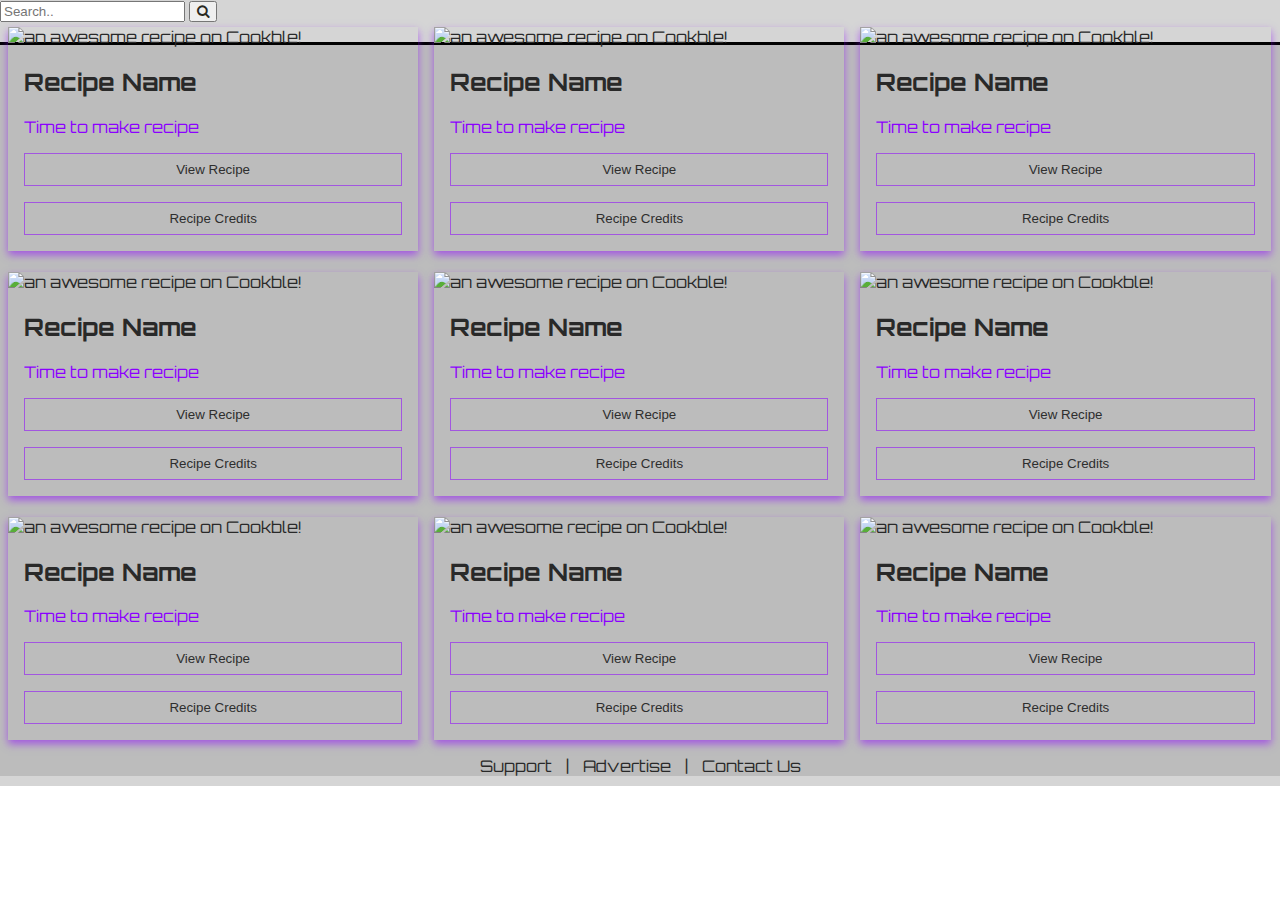
==== index.html @ fc813daf "added br element on line 128" ====
<!DOCTYPE html>
<html lang="en">
<head>
<title>Home - Cookble</title>
<meta name="viewport" content="width=device-width, initial-scale=1">
<link rel="icon" type="image/x-icon" href="logo.png">
<link rel="stylesheet" href="styles.css">
<link rel="stylesheet" href="https://cdnjs.cloudflare.com/ajax/libs/font-awesome/4.7.0/css/font-awesome.min.css">
<link href='https://fonts.googleapis.com/css?family=Orbitron' rel='stylesheet'>
</head>
<body>
  <div class="search-nav">
    <div class="search-container">
      <form action="#">
        <input type="text" placeholder="Search.." name="search">
        <button type="submit"><i class="fa fa-search"></i></button>
      </form>
    </div>
  </div>
  <div class="row">
    <div class="column">
     <div class="card">
         <img src="placeholder.png" alt="an awesome recipe on Cookble!" style="width:100%">
         <div class="container">
             <h2>Recipe Name</h2>
             <p class="title">Time to make recipe</p>
             <p><button class="button">View Recipe</button></p>
             <p><button class="button">Recipe Credits</button></p>
        </div>
    </div>
  </div>
  <div class="row">
    <div class="column">
     <div class="card">
         <img src="placeholder.png" alt="an awesome recipe on Cookble!" style="width:100%">
         <div class="container">
             <h2>Recipe Name</h2>
             <p class="title">Time to make recipe</p>
             <p><button class="button">View Recipe</button></p>
             <p><button class="button">Recipe Credits</button></p>
        </div>
    </div>
  </div>
  <div class="row">
    <div class="column">
     <div class="card">
         <img src="placeholder.png" alt="an awesome recipe on Cookble!" style="width:100%">
         <div class="container">
             <h2>Recipe Name</h2>
             <p class="title">Time to make recipe</p>
             <p><button class="button">View Recipe</button></p>
             <p><button class="button">Recipe Credits</button></p>
        </div>
    </div>
  </div>
  <div class="row">
    <div class="column">
     <div class="card">
         <img src="placeholder.png" alt="an awesome recipe on Cookble!" style="width:100%">
         <div class="container">
             <h2>Recipe Name</h2>
             <p class="title">Time to make recipe</p>
             <p><button class="button">View Recipe</button></p>
             <p><button class="button">Recipe Credits</button></p>
        </div>
    </div>
  </div>
  <div class="row">
    <div class="column">
     <div class="card">
         <img src="placeholder.png" alt="an awesome recipe on Cookble!" style="width:100%">
         <div class="container">
             <h2>Recipe Name</h2>
             <p class="title">Time to make recipe</p>
             <p><button class="button">View Recipe</button></p>
             <p><button class="button">Recipe Credits</button></p>
        </div>
    </div>
  </div>
  <div class="row">
    <div class="column">
     <div class="card">
         <img src="placeholder.png" alt="an awesome recipe on Cookble!" style="width:100%">
         <div class="container">
             <h2>Recipe Name</h2>
             <p class="title">Time to make recipe</p>
             <p><button class="button">View Recipe</button></p>
             <p><button class="button">Recipe Credits</button></p>
        </div>
    </div>
  </div>
  <div class="row">
    <div class="column">
     <div class="card">
         <img src="placeholder.png" alt="an awesome recipe on Cookble!" style="width:100%">
         <div class="container">
             <h2>Recipe Name</h2>
             <p class="title">Time to make recipe</p>
             <p><button class="button">View Recipe</button></p>
             <p><button class="button">Recipe Credits</button></p>
        </div>
    </div>
  </div>
  <div class="row">
    <div class="column">
     <div class="card">
         <img src="placeholder.png" alt="an awesome recipe on Cookble!" style="width:100%">
         <div class="container">
             <h2>Recipe Name</h2>
             <p class="title">Time to make recipe</p>
             <p><button class="button">View Recipe</button></p>
             <p><button class="button">Recipe Credits</button></p>
        </div>
    </div>
  </div>
  <div class="row">
    <div class="column">
     <div class="card">
         <img src="placeholder.png" alt="an awesome recipe on Cookble!" style="width:100%">
         <div class="container">
             <h2>Recipe Name</h2>
             <p class="title">Time to make recipe</p>
             <p><button class="button">View Recipe</button></p>
             <p><button class="button">Recipe Credits</button></p>
        </div>
    </div>
  </div>
<br><footer>
    <div class="footer">
      <p><a href="#">Support</a> | <a href="#">Advertise</a> | <a href="#">Contact Us</a><p>
   </div> 
</footer>
<script src="#"></script>
</body>
</html>
---- styles.css ----
html {
    background-color: rgb(255, 255, 255);
    box-sizing: border-box;
    color: rgb(0, 0, 0);
}
body {
    background-color: transparent;
    margin: 0;
    font-family: Orbitron;
    background-color: #d5d5d5;
    color: #292929;
}
i {
    color: #292922;
}
*, *:before, *:after {
    box-sizing: inherit;
}




.topnav {
    overflow: hidden;
}
.topnav .search-container {
    float: right;
  }
  
  .topnav input[type=text] {
    padding: 6px;
    margin-top: 8px;
    font-size: 17px;
    border: none;
  }
  
  .topnav .search-container button {
    float: right;
    padding: 6px 10px;
    margin-top: 8px;
    margin-right: 16px;
    background: #ddd;
    font-size: 17px;
    border: none;
    cursor: pointer;
  }
  
  .topnav .search-container button:hover {
    background: #ccc;
  }
  @media screen and (max-width: 600px) {
    .topnav .search-container {
      float: none;
    }
    .topnav input[type=text], .topnav .search-container button {
      float: none;
      display: block;
      text-align: left;
      width: 100%;
      margin: 0;
      padding: 14px;
    }
    .topnav input[type=text] {
      border: 1px solid #ccc;  
    }
  }  



.footer {
  border-top: #000 3px solid;
  color: #292922;
  /* position: fixed; */
  left: 0;
  bottom: 0;
  width: 100%;
  background-color: rgba(185, 185, 185, 0.9);
}
.footer p,a {
  text-align: center;
  text-decoration:none;
  color: #292929;
  margin: 10px;
}
.column {
    float: left;
    width: 33.3%;
    margin-bottom: 16px;
    padding: 0 8px;
}
@media screen and (max-width: 650px) {
  .column {
    width: 100%;
    display: block;
  }
}
.card {
    margin-top: 5px;
    box-shadow: 0 4px 8px 0 rgb(140, 0, 255, 0.541);
    background-color: transparent;
}
.container {
    padding: 0 16px;
}
.container::after, .row::after {
    content: "";
    clear: both;
    display: table;
}
.title {
    color: rgb(140, 0, 255)
}
.button {
    border: rgba(140, 0, 255, 0.541) solid 1px;
    outline: 0;
    display: inline-block;
    padding: 8px;
    color: rgb(46, 46, 46);
    background-color: transparent;
    text-align: center;
    cursor: pointer;
    width: 100%;
}
.button:hover {
    background-color: rgb(46, 46, 46);
    color: #fff;
}
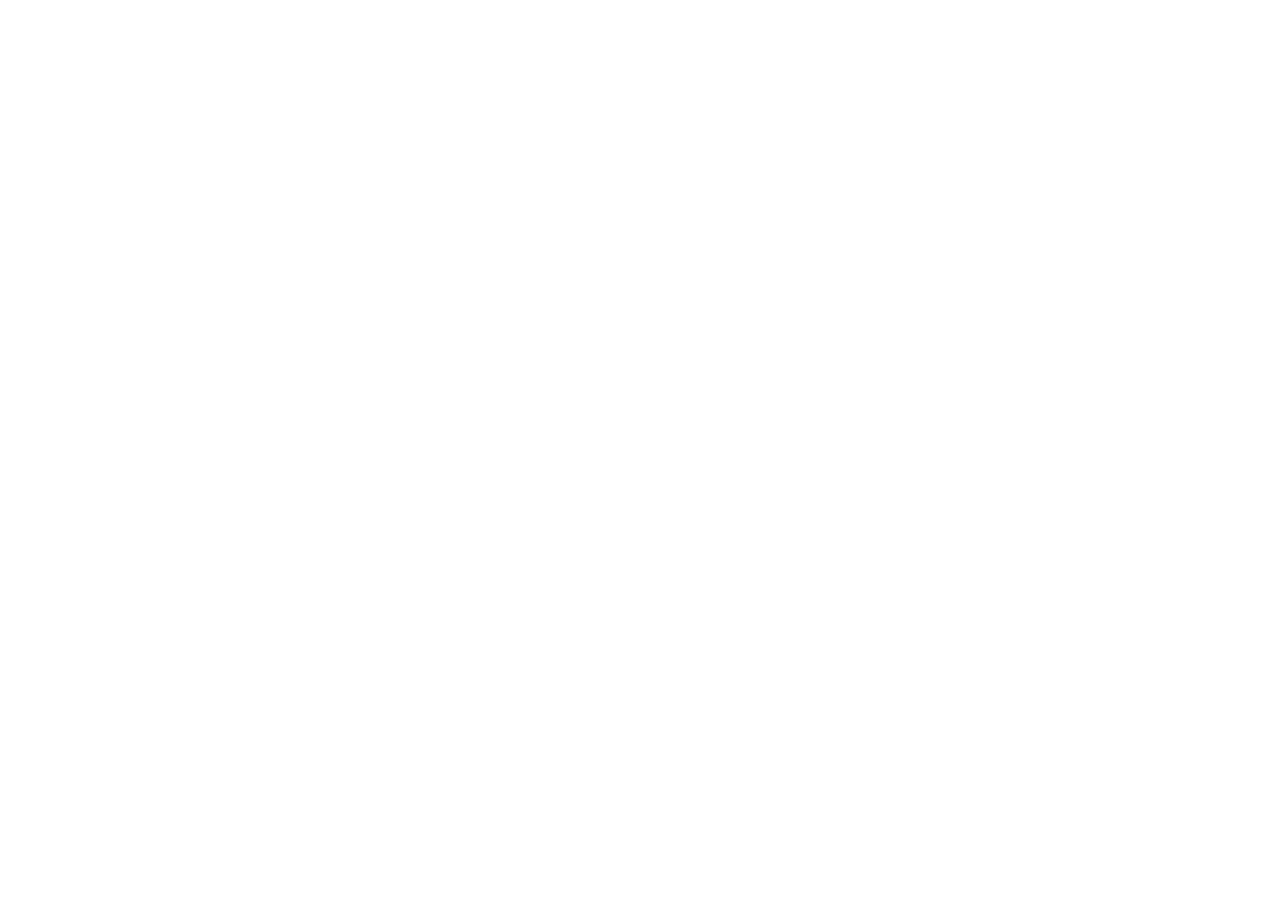
==== commit 754fe8ec: "remove" ====
--- a/index.html
+++ b/index.html
@@ -3,133 +3,13 @@
 <head>
 <title>Home - Cookble</title>
 <meta name="viewport" content="width=device-width, initial-scale=1">
-<link rel="icon" type="image/x-icon" href="logo.png">
+<link rel="icon" type="image/x-icon" href="favicon.ico">
 <link rel="stylesheet" href="styles.css">
 <link rel="stylesheet" href="https://cdnjs.cloudflare.com/ajax/libs/font-awesome/4.7.0/css/font-awesome.min.css">
 <link href='https://fonts.googleapis.com/css?family=Orbitron' rel='stylesheet'>
 </head>
 <body>
-  <div class="search-nav">
-    <div class="search-container">
-      <form action="#">
-        <input type="text" placeholder="Search.." name="search">
-        <button type="submit"><i class="fa fa-search"></i></button>
-      </form>
-    </div>
-  </div>
-  <div class="row">
-    <div class="column">
-     <div class="card">
-         <img src="placeholder.png" alt="an awesome recipe on Cookble!" style="width:100%">
-         <div class="container">
-             <h2>Recipe Name</h2>
-             <p class="title">Time to make recipe</p>
-             <p><button class="button">View Recipe</button></p>
-             <p><button class="button">Recipe Credits</button></p>
-        </div>
-    </div>
-  </div>
-  <div class="row">
-    <div class="column">
-     <div class="card">
-         <img src="placeholder.png" alt="an awesome recipe on Cookble!" style="width:100%">
-         <div class="container">
-             <h2>Recipe Name</h2>
-             <p class="title">Time to make recipe</p>
-             <p><button class="button">View Recipe</button></p>
-             <p><button class="button">Recipe Credits</button></p>
-        </div>
-    </div>
-  </div>
-  <div class="row">
-    <div class="column">
-     <div class="card">
-         <img src="placeholder.png" alt="an awesome recipe on Cookble!" style="width:100%">
-         <div class="container">
-             <h2>Recipe Name</h2>
-             <p class="title">Time to make recipe</p>
-             <p><button class="button">View Recipe</button></p>
-             <p><button class="button">Recipe Credits</button></p>
-        </div>
-    </div>
-  </div>
-  <div class="row">
-    <div class="column">
-     <div class="card">
-         <img src="placeholder.png" alt="an awesome recipe on Cookble!" style="width:100%">
-         <div class="container">
-             <h2>Recipe Name</h2>
-             <p class="title">Time to make recipe</p>
-             <p><button class="button">View Recipe</button></p>
-             <p><button class="button">Recipe Credits</button></p>
-        </div>
-    </div>
-  </div>
-  <div class="row">
-    <div class="column">
-     <div class="card">
-         <img src="placeholder.png" alt="an awesome recipe on Cookble!" style="width:100%">
-         <div class="container">
-             <h2>Recipe Name</h2>
-             <p class="title">Time to make recipe</p>
-             <p><button class="button">View Recipe</button></p>
-             <p><button class="button">Recipe Credits</button></p>
-        </div>
-    </div>
-  </div>
-  <div class="row">
-    <div class="column">
-     <div class="card">
-         <img src="placeholder.png" alt="an awesome recipe on Cookble!" style="width:100%">
-         <div class="container">
-             <h2>Recipe Name</h2>
-             <p class="title">Time to make recipe</p>
-             <p><button class="button">View Recipe</button></p>
-             <p><button class="button">Recipe Credits</button></p>
-        </div>
-    </div>
-  </div>
-  <div class="row">
-    <div class="column">
-     <div class="card">
-         <img src="placeholder.png" alt="an awesome recipe on Cookble!" style="width:100%">
-         <div class="container">
-             <h2>Recipe Name</h2>
-             <p class="title">Time to make recipe</p>
-             <p><button class="button">View Recipe</button></p>
-             <p><button class="button">Recipe Credits</button></p>
-        </div>
-    </div>
-  </div>
-  <div class="row">
-    <div class="column">
-     <div class="card">
-         <img src="placeholder.png" alt="an awesome recipe on Cookble!" style="width:100%">
-         <div class="container">
-             <h2>Recipe Name</h2>
-             <p class="title">Time to make recipe</p>
-             <p><button class="button">View Recipe</button></p>
-             <p><button class="button">Recipe Credits</button></p>
-        </div>
-    </div>
-  </div>
-  <div class="row">
-    <div class="column">
-     <div class="card">
-         <img src="placeholder.png" alt="an awesome recipe on Cookble!" style="width:100%">
-         <div class="container">
-             <h2>Recipe Name</h2>
-             <p class="title">Time to make recipe</p>
-             <p><button class="button">View Recipe</button></p>
-             <p><button class="button">Recipe Credits</button></p>
-        </div>
-    </div>
-  </div>
-<br><footer>
-    <div class="footer">
-      <p><a href="#">Support</a> | <a href="#">Advertise</a> | <a href="#">Contact Us</a><p>
-   </div> 
-</footer>
+  
 <script src="#"></script>
 </body>
 </html>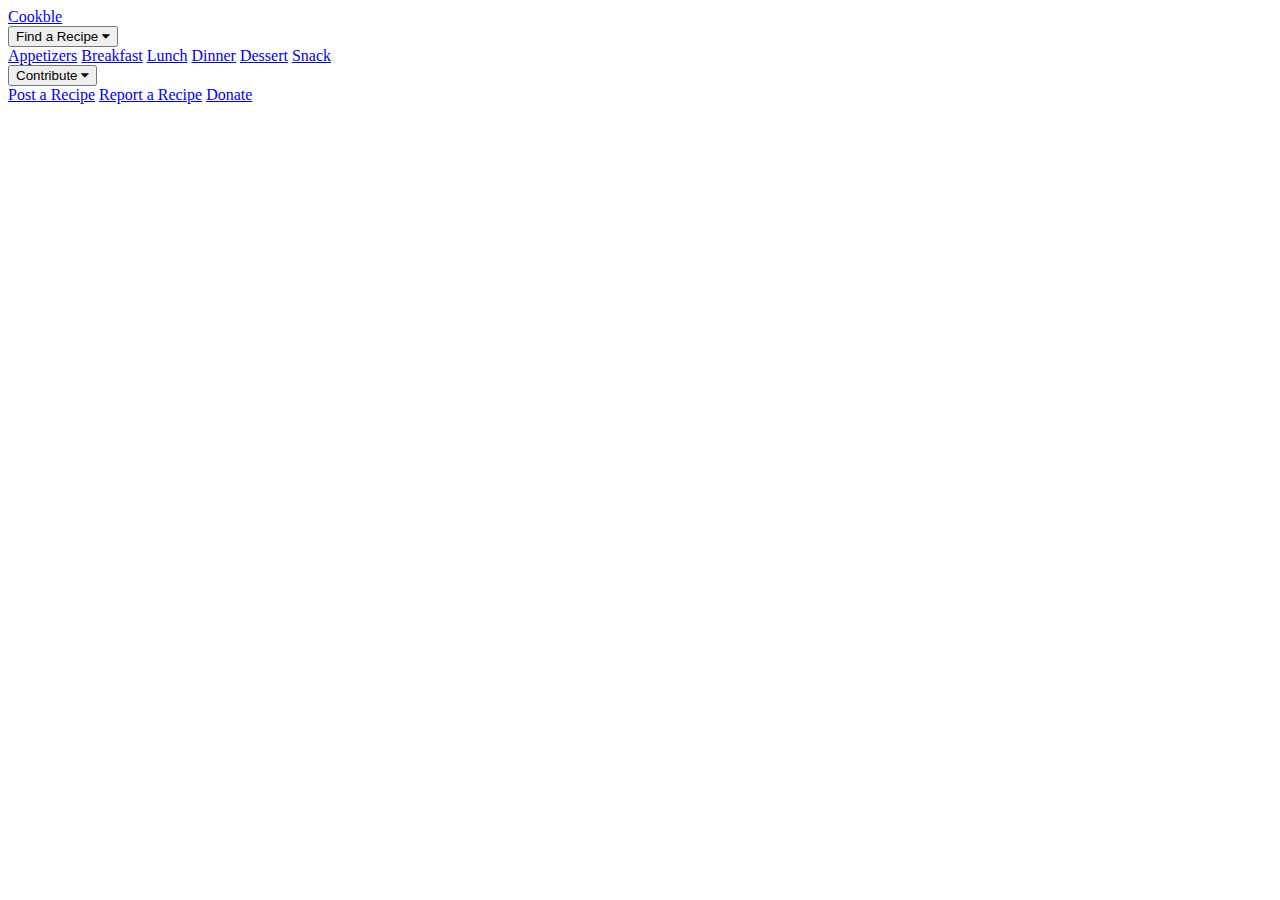
==== commit 60827628: "test navi" ====
--- a/index.html
+++ b/index.html
@@ -9,7 +9,28 @@
 <link href='https://fonts.googleapis.com/css?family=Orbitron' rel='stylesheet'>
 </head>
 <body>
-  
+  <div class="navbar">
+    <a href="index.html">Cookble</a> 
+    <div class="subnav">
+      <button class="subnavbtn">Find a Recipe <i class="fa fa-caret-down"></i></button>
+      <div class="subnav-content">
+        <a href="#bring">Appetizers</a>
+        <a href="#bring">Breakfast</a>
+        <a href="#deliver">Lunch</a>
+        <a href="#package">Dinner</a>
+        <a href="#bring">Dessert</a>
+        <a href="#express">Snack</a>
+      </div>
+    </div> 
+    <div class="subnav">
+      <button class="subnavbtn">Contribute <i class="fa fa-caret-down"></i></button>
+      <div class="subnav-content">
+        <a href="#link1">Post a Recipe</a>
+        <a href="#link2">Report a Recipe</a>
+        <a href="#link3">Donate</a>
+      </div>
+    </div>
+  </div>
 <script src="#"></script>
 </body>
 </html>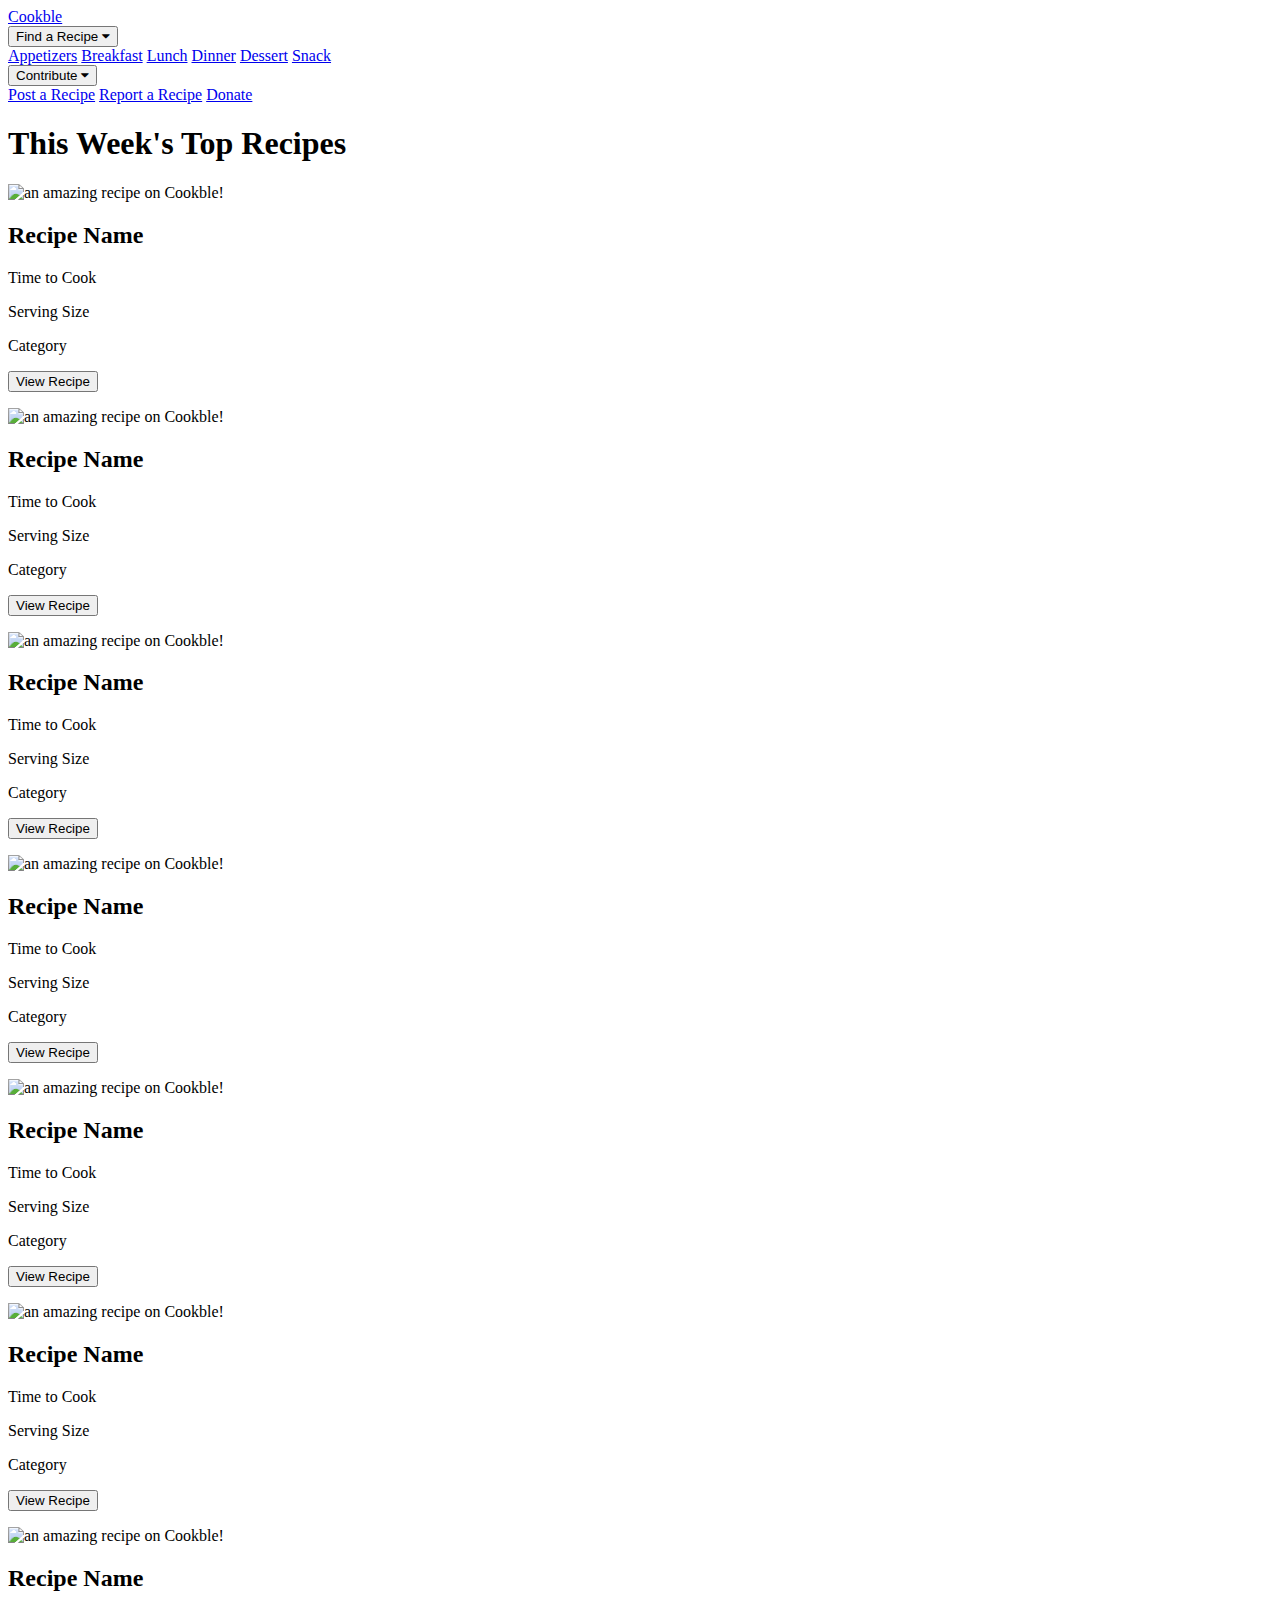
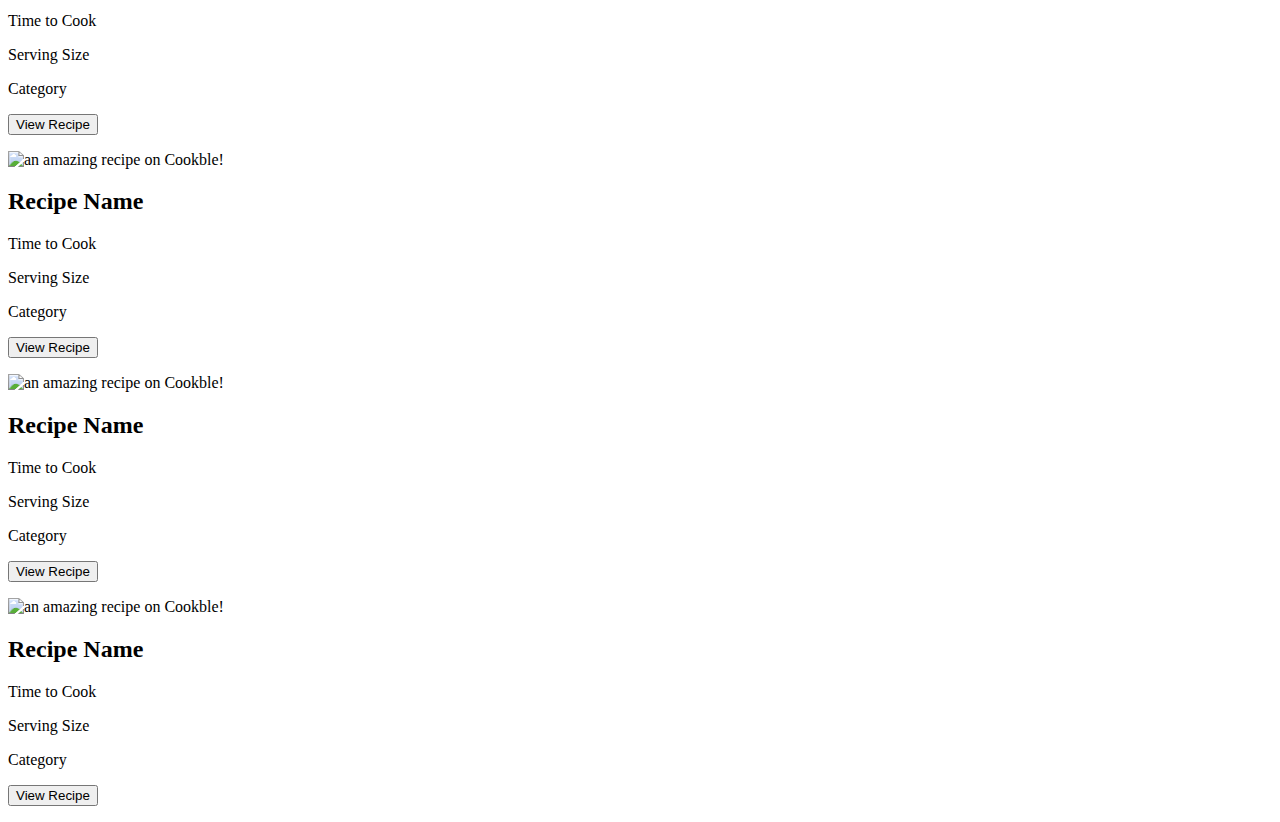
==== commit 8007dd1d: "test" ====
--- a/index.html
+++ b/index.html
@@ -31,6 +31,137 @@
       </div>
     </div>
   </div>
+  <h1>This Week's Top Recipes</h1>
+  <div class="row">
+      <div class="column">
+        <div class="card">
+          <img src="/w3images/team1.jpg" alt="an amazing recipe on Cookble!" style="width:100%">
+          <div class="container">
+            <h2>Recipe Name</h2>
+            <p>Time to Cook</p>
+            <p>Serving Size</p>
+            <p class="title">Category</p>
+            <p><button class="button">View Recipe</button></p>
+          </div>
+        </div>
+  </div>
+  <div class="row">
+    <div class="column">
+      <div class="card">
+        <img src="/w3images/team1.jpg" alt="an amazing recipe on Cookble!" style="width:100%">
+        <div class="container">
+          <h2>Recipe Name</h2>
+          <p>Time to Cook</p>
+          <p>Serving Size</p>
+          <p class="title">Category</p>
+          <p><button class="button">View Recipe</button></p>
+        </div>
+      </div>
+  </div>
+  <div class="row">
+    <div class="column">
+      <div class="card">
+        <img src="/w3images/team1.jpg" alt="an amazing recipe on Cookble!" style="width:100%">
+        <div class="container">
+          <h2>Recipe Name</h2>
+          <p>Time to Cook</p>
+          <p>Serving Size</p>
+          <p class="title">Category</p>
+          <p><button class="button">View Recipe</button></p>
+        </div>
+      </div>
+  </div>
+  <div class="row">
+    <div class="column">
+      <div class="card">
+        <img src="/w3images/team1.jpg" alt="an amazing recipe on Cookble!" style="width:100%">
+        <div class="container">
+          <h2>Recipe Name</h2>
+          <p>Time to Cook</p>
+          <p>Serving Size</p>
+          <p class="title">Category</p>
+          <p><button class="button">View Recipe</button></p>
+        </div>
+      </div>
+  </div>
+  <div class="row">
+    <div class="column">
+      <div class="card">
+        <img src="/w3images/team1.jpg" alt="an amazing recipe on Cookble!" style="width:100%">
+        <div class="container">
+          <h2>Recipe Name</h2>
+          <p>Time to Cook</p>
+          <p>Serving Size</p>
+          <p class="title">Category</p>
+          <p><button class="button">View Recipe</button></p>
+        </div>
+      </div>
+  </div>
+  <div class="row">
+    <div class="column">
+      <div class="card">
+        <img src="/w3images/team1.jpg" alt="an amazing recipe on Cookble!" style="width:100%">
+        <div class="container">
+          <h2>Recipe Name</h2>
+          <p>Time to Cook</p>
+          <p>Serving Size</p>
+          <p class="title">Category</p>
+          <p><button class="button">View Recipe</button></p>
+        </div>
+      </div>
+  </div>
+  <div class="row">
+    <div class="column">
+      <div class="card">
+        <img src="/w3images/team1.jpg" alt="an amazing recipe on Cookble!" style="width:100%">
+        <div class="container">
+          <h2>Recipe Name</h2>
+          <p>Time to Cook</p>
+          <p>Serving Size</p>
+          <p class="title">Category</p>
+          <p><button class="button">View Recipe</button></p>
+        </div>
+      </div>
+  </div>
+  <div class="row">
+    <div class="column">
+      <div class="card">
+        <img src="/w3images/team1.jpg" alt="an amazing recipe on Cookble!" style="width:100%">
+        <div class="container">
+          <h2>Recipe Name</h2>
+          <p>Time to Cook</p>
+          <p>Serving Size</p>
+          <p class="title">Category</p>
+          <p><button class="button">View Recipe</button></p>
+        </div>
+      </div>
+  </div>
+  <div class="row">
+    <div class="column">
+      <div class="card">
+        <img src="/w3images/team1.jpg" alt="an amazing recipe on Cookble!" style="width:100%">
+        <div class="container">
+          <h2>Recipe Name</h2>
+          <p>Time to Cook</p>
+          <p>Serving Size</p>
+          <p class="title">Category</p>
+          <p><button class="button">View Recipe</button></p>
+        </div>
+      </div>
+  </div>
+  <div class="row">
+    <div class="column">
+      <div class="card">
+        <img src="/w3images/team1.jpg" alt="an amazing recipe on Cookble!" style="width:100%">
+        <div class="container">
+          <h2>Recipe Name</h2>
+          <p>Time to Cook</p>
+          <p>Serving Size</p>
+          <p class="title">Category</p>
+          <p><button class="button">View Recipe</button></p>
+        </div>
+      </div>
+  </div>
 <script src="#"></script>
 </body>
 </html>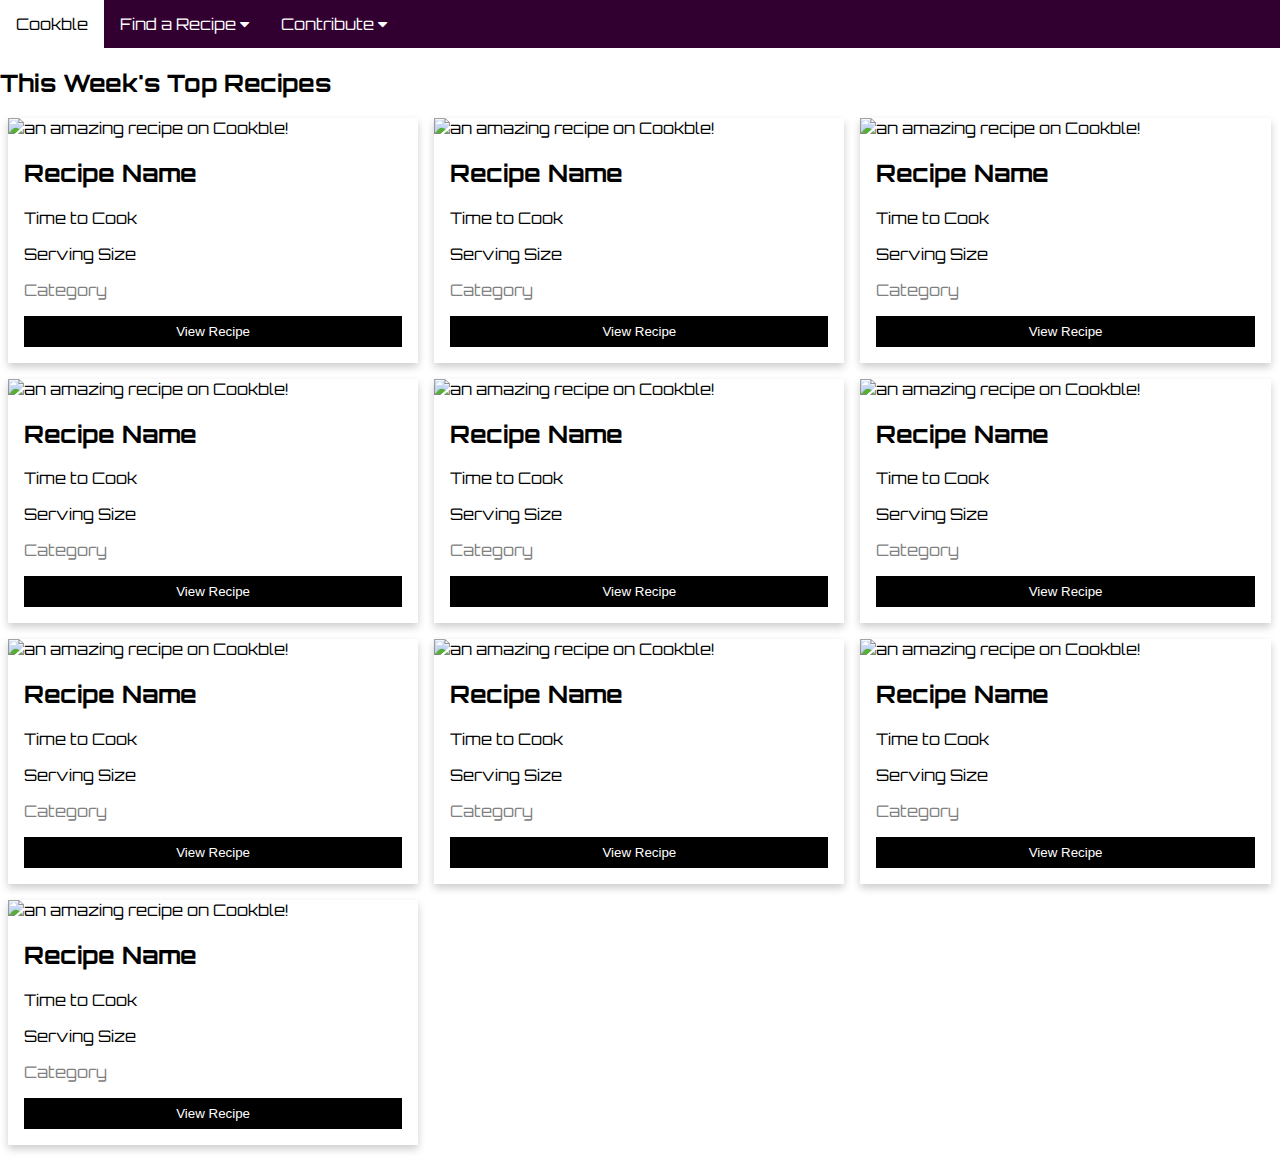
==== commit d681f34c: "removed ads" ====
--- a/index.html
+++ b/index.html
@@ -14,12 +14,12 @@
     <div class="subnav">
       <button class="subnavbtn">Find a Recipe <i class="fa fa-caret-down"></i></button>
       <div class="subnav-content">
-        <a href="#bring">Appetizers</a>
-        <a href="#bring">Breakfast</a>
-        <a href="#deliver">Lunch</a>
-        <a href="#package">Dinner</a>
-        <a href="#bring">Dessert</a>
-        <a href="#express">Snack</a>
+        <a href="Appetizers.html">Appetizers</a>
+        <a href="breakfast.html">Breakfast</a>
+        <a href="lunch.html">Lunch</a>
+        <a href="dinner.html">Dinner</a>
+        <a href="dessert.html">Dessert</a>
+        <a href="snacks.html">Snacks</a>
       </div>
     </div> 
     <div class="subnav">
@@ -31,7 +31,7 @@
       </div>
     </div>
   </div>
-  <h1>This Week's Top Recipes</h1>
+  <h2>This Week's Top Recipes</h2>
   <div class="row">
       <div class="column">
         <div class="card">
--- a/styles.css
+++ b/styles.css
@@ -0,0 +1,101 @@
+html {
+  box-sizing: border-box;
+}
+body {
+  font-family: Orbitron;
+  margin: 0;
+}
+.navbar {
+  overflow: hidden;
+  background-color: rgb(50, 0, 48);; 
+}
+.navbar a {
+  float: left;
+  font-size: 16px;
+  color: #fff;
+  text-align: center;
+  padding: 14px 16px;
+  text-decoration: none;
+}
+.subnav {
+  float: left;
+  overflow: hidden;
+}
+.subnav .subnavbtn {
+  font-size: 16px;  
+  border: none;
+  outline: none;
+  color: #fff;
+  padding: 14px 16px;
+  background-color: inherit;
+  font-family: inherit;
+  margin: 0;
+}
+.navbar a:hover, .subnav:hover .subnavbtn {
+  background-color: #fff;
+  color: #000;
+}
+.subnav-content {
+  display: none;
+  position: absolute;
+  left: 0;
+  background-color: rgb(50, 0, 48);
+  color: #fff; 
+  width: 100%;
+  z-index: 1;
+}
+.subnav-content a {
+  float: left;
+  color: #fff;
+  text-decoration: none;
+}
+.subnav-content a:hover {
+  background-color: #fff;
+  color: #000;
+}
+.subnav:hover .subnav-content {
+  display: block;
+}
+*, *:before, *:after {
+  box-sizing: inherit;
+}
+.column {
+  float: left;
+  width: 33.3%;
+  margin-bottom: 16px;
+  padding: 0 8px;
+}
+@media screen and (max-width: 650px) {
+  .column {
+    width: 100%;
+    display: block;
+  }
+}
+.card {
+  box-shadow: 0 4px 8px 0 rgba(0, 0, 0, 0.2);
+}
+.container {
+  padding: 0 16px;
+}
+.container::after, .row::after {
+  content: "";
+  clear: both;
+  display: table;
+}
+.title {
+  color: grey;
+}
+.button {
+  border: none;
+  outline: 0;
+  display: inline-block;
+  padding: 8px;
+  color: white;
+  background-color: #000;
+  text-align: center;
+  cursor: pointer;
+  width: 100%;
+}
+.button:hover {
+  background-color: #555;
+}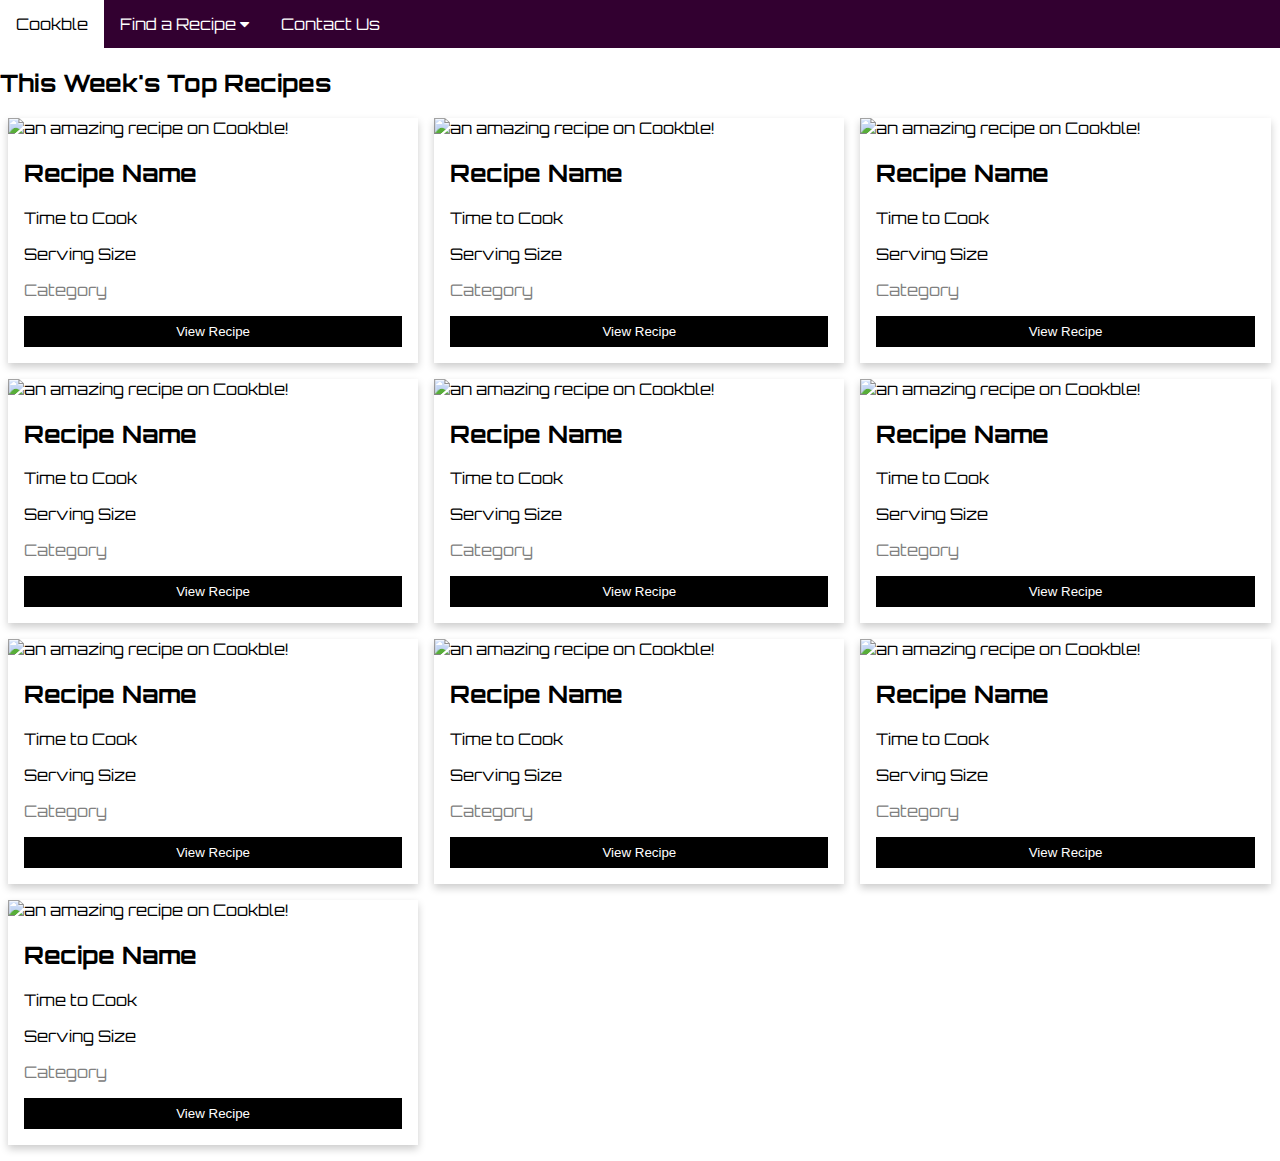
==== commit 8e932424: "working on new temporary page for contacting site staff while the auto contribution system is being " ====
--- a/index.html
+++ b/index.html
@@ -21,14 +21,16 @@
         <a href="dessert.html">Dessert</a>
         <a href="snacks.html">Snacks</a>
       </div>
-    </div> 
+    </div>
+      <a href="contact-staff.html">Contact Us</a> 
+    <!---
     <div class="subnav">
       <button class="subnavbtn">Contribute <i class="fa fa-caret-down"></i></button>
       <div class="subnav-content">
         <a href="#link1">Post a Recipe</a>
         <a href="#link2">Report a Recipe</a>
         <a href="#link3">Donate</a>
-      </div>
+      </div>-->
     </div>
   </div>
   <h2>This Week's Top Recipes</h2>
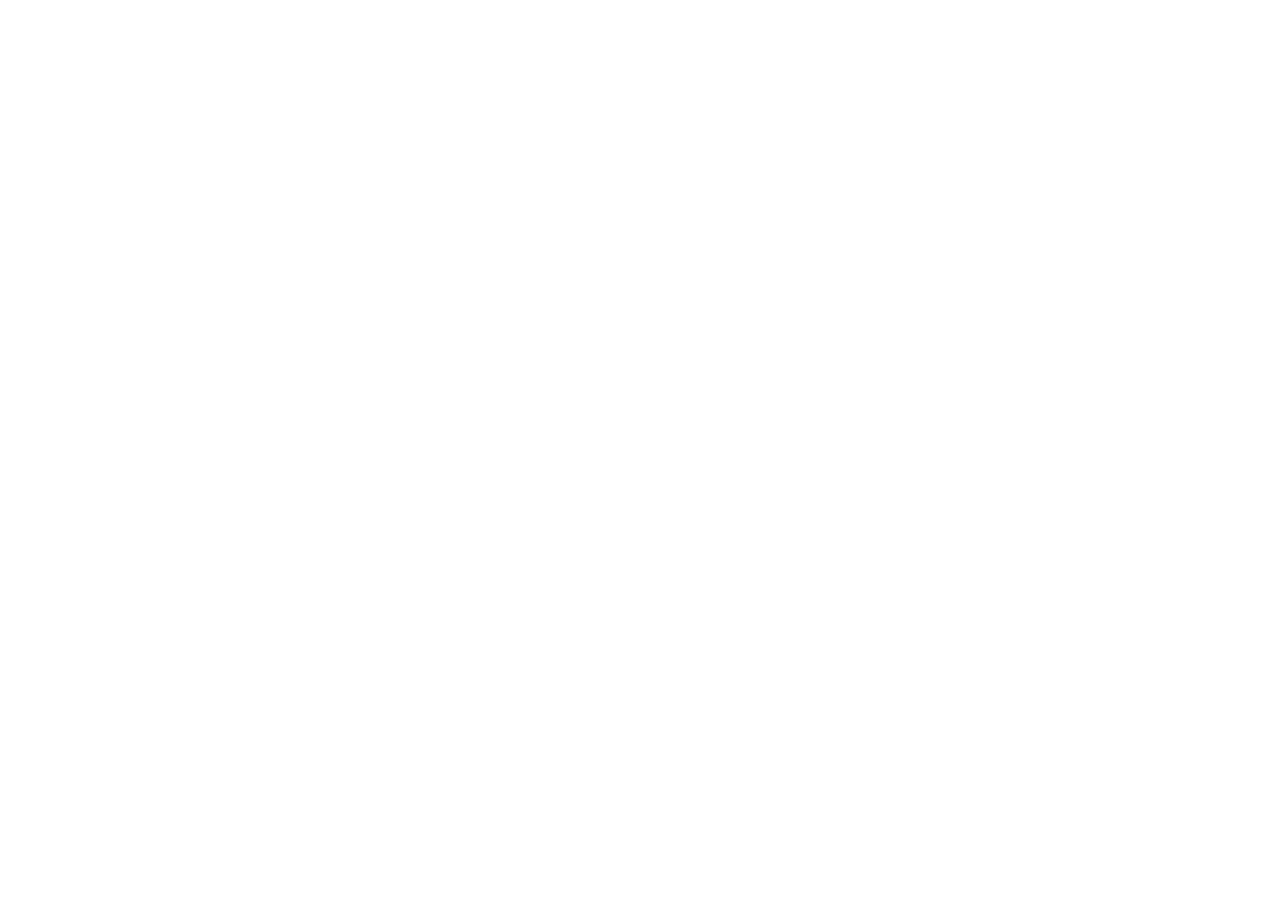
==== commit 16c71ae7: "purge" ====
--- a/index.html
+++ b/index.html
@@ -9,161 +9,7 @@
 <link href='https://fonts.googleapis.com/css?family=Orbitron' rel='stylesheet'>
 </head>
 <body>
-  <div class="navbar">
-    <a href="index.html">Cookble</a> 
-    <div class="subnav">
-      <button class="subnavbtn">Find a Recipe <i class="fa fa-caret-down"></i></button>
-      <div class="subnav-content">
-        <a href="Appetizers.html">Appetizers</a>
-        <a href="breakfast.html">Breakfast</a>
-        <a href="lunch.html">Lunch</a>
-        <a href="dinner.html">Dinner</a>
-        <a href="dessert.html">Dessert</a>
-        <a href="snacks.html">Snacks</a>
-      </div>
-    </div>
-      <a href="contact-staff.html">Contact Us</a> 
-    <!---
-    <div class="subnav">
-      <button class="subnavbtn">Contribute <i class="fa fa-caret-down"></i></button>
-      <div class="subnav-content">
-        <a href="#link1">Post a Recipe</a>
-        <a href="#link2">Report a Recipe</a>
-        <a href="#link3">Donate</a>
-      </div>-->
-    </div>
-  </div>
-  <h2>This Week's Top Recipes</h2>
-  <div class="row">
-      <div class="column">
-        <div class="card">
-          <img src="/w3images/team1.jpg" alt="an amazing recipe on Cookble!" style="width:100%">
-          <div class="container">
-            <h2>Recipe Name</h2>
-            <p>Time to Cook</p>
-            <p>Serving Size</p>
-            <p class="title">Category</p>
-            <p><button class="button">View Recipe</button></p>
-          </div>
-        </div>
-  </div>
-  <div class="row">
-    <div class="column">
-      <div class="card">
-        <img src="/w3images/team1.jpg" alt="an amazing recipe on Cookble!" style="width:100%">
-        <div class="container">
-          <h2>Recipe Name</h2>
-          <p>Time to Cook</p>
-          <p>Serving Size</p>
-          <p class="title">Category</p>
-          <p><button class="button">View Recipe</button></p>
-        </div>
-      </div>
-  </div>
-  <div class="row">
-    <div class="column">
-      <div class="card">
-        <img src="/w3images/team1.jpg" alt="an amazing recipe on Cookble!" style="width:100%">
-        <div class="container">
-          <h2>Recipe Name</h2>
-          <p>Time to Cook</p>
-          <p>Serving Size</p>
-          <p class="title">Category</p>
-          <p><button class="button">View Recipe</button></p>
-        </div>
-      </div>
-  </div>
-  <div class="row">
-    <div class="column">
-      <div class="card">
-        <img src="/w3images/team1.jpg" alt="an amazing recipe on Cookble!" style="width:100%">
-        <div class="container">
-          <h2>Recipe Name</h2>
-          <p>Time to Cook</p>
-          <p>Serving Size</p>
-          <p class="title">Category</p>
-          <p><button class="button">View Recipe</button></p>
-        </div>
-      </div>
-  </div>
-  <div class="row">
-    <div class="column">
-      <div class="card">
-        <img src="/w3images/team1.jpg" alt="an amazing recipe on Cookble!" style="width:100%">
-        <div class="container">
-          <h2>Recipe Name</h2>
-          <p>Time to Cook</p>
-          <p>Serving Size</p>
-          <p class="title">Category</p>
-          <p><button class="button">View Recipe</button></p>
-        </div>
-      </div>
-  </div>
-  <div class="row">
-    <div class="column">
-      <div class="card">
-        <img src="/w3images/team1.jpg" alt="an amazing recipe on Cookble!" style="width:100%">
-        <div class="container">
-          <h2>Recipe Name</h2>
-          <p>Time to Cook</p>
-          <p>Serving Size</p>
-          <p class="title">Category</p>
-          <p><button class="button">View Recipe</button></p>
-        </div>
-      </div>
-  </div>
-  <div class="row">
-    <div class="column">
-      <div class="card">
-        <img src="/w3images/team1.jpg" alt="an amazing recipe on Cookble!" style="width:100%">
-        <div class="container">
-          <h2>Recipe Name</h2>
-          <p>Time to Cook</p>
-          <p>Serving Size</p>
-          <p class="title">Category</p>
-          <p><button class="button">View Recipe</button></p>
-        </div>
-      </div>
-  </div>
-  <div class="row">
-    <div class="column">
-      <div class="card">
-        <img src="/w3images/team1.jpg" alt="an amazing recipe on Cookble!" style="width:100%">
-        <div class="container">
-          <h2>Recipe Name</h2>
-          <p>Time to Cook</p>
-          <p>Serving Size</p>
-          <p class="title">Category</p>
-          <p><button class="button">View Recipe</button></p>
-        </div>
-      </div>
-  </div>
-  <div class="row">
-    <div class="column">
-      <div class="card">
-        <img src="/w3images/team1.jpg" alt="an amazing recipe on Cookble!" style="width:100%">
-        <div class="container">
-          <h2>Recipe Name</h2>
-          <p>Time to Cook</p>
-          <p>Serving Size</p>
-          <p class="title">Category</p>
-          <p><button class="button">View Recipe</button></p>
-        </div>
-      </div>
-  </div>
-  <div class="row">
-    <div class="column">
-      <div class="card">
-        <img src="/w3images/team1.jpg" alt="an amazing recipe on Cookble!" style="width:100%">
-        <div class="container">
-          <h2>Recipe Name</h2>
-          <p>Time to Cook</p>
-          <p>Serving Size</p>
-          <p class="title">Category</p>
-          <p><button class="button">View Recipe</button></p>
-        </div>
-      </div>
-  </div>
+  
 <script src="#"></script>
 </body>
 </html>